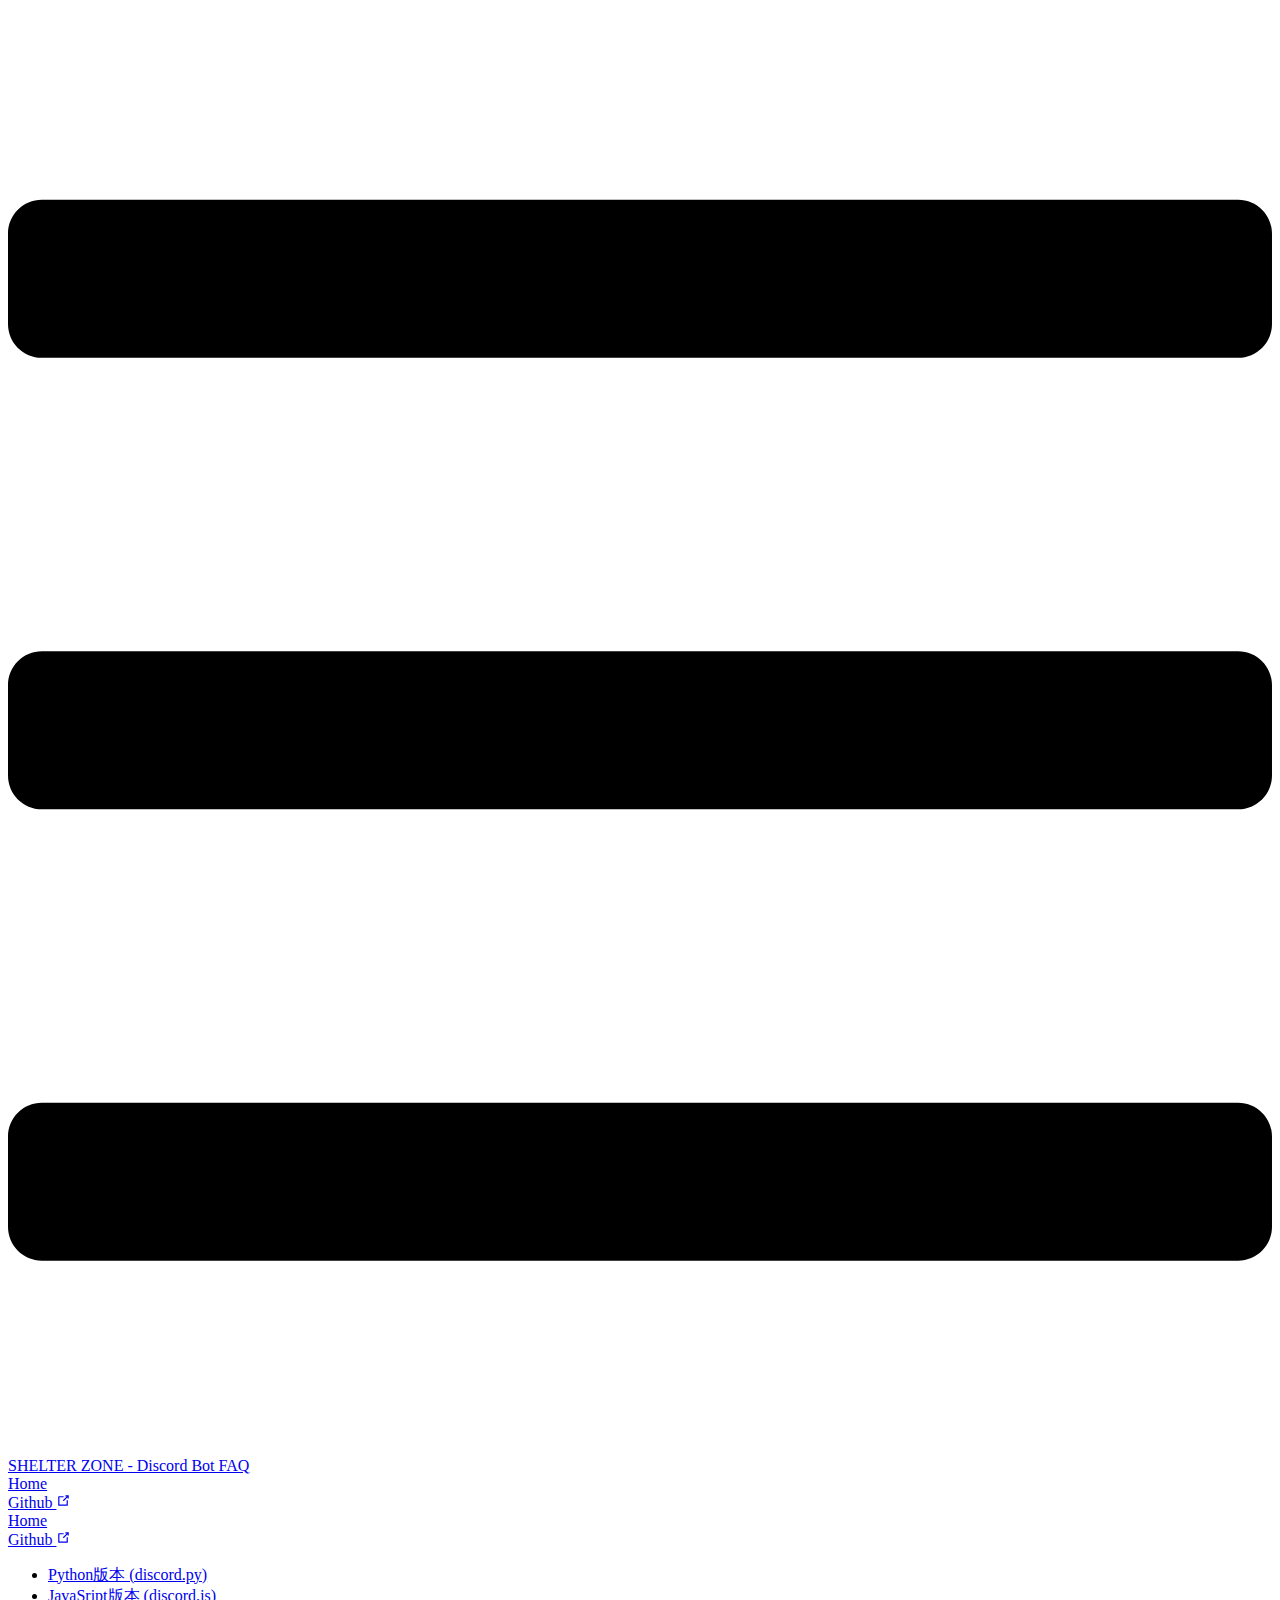
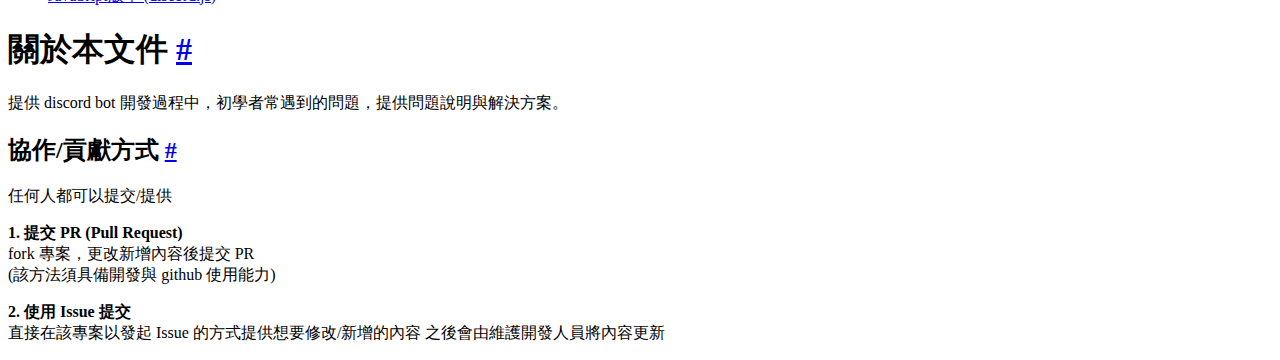
==== index.html @ a541f675 "deploy" ====
<!DOCTYPE html>
<html lang="en-US">
  <head>
    <meta charset="utf-8">
    <meta name="viewport" content="width=device-width,initial-scale=1">
    <title>關於本文件 | SHELTER ZONE - Discord Bot FAQ</title>
    <meta name="description" content="Discord bot development FAQ">
    <link rel="stylesheet" href="/Discord_Bot_FAQ/assets/style.f934daf9.css">
    <link rel="modulepreload" href="/Discord_Bot_FAQ/assets/app.c6086a77.js">
    <link rel="modulepreload" href="/Discord_Bot_FAQ/assets/index.md.9f1f67f4.lean.js">
    
    <meta name="twitter:title" content="關於本文件 | SHELTER ZONE - Discord Bot FAQ">
  <meta property="og:title" content="關於本文件 | SHELTER ZONE - Discord Bot FAQ">
  </head>
  <body>
    <div id="app"><!--[--><div class="theme"><header class="nav-bar" data-v-675d8756><div class="sidebar-button" data-v-675d8756><svg class="icon" xmlns="http://www.w3.org/2000/svg" aria-hidden="true" role="img" viewBox="0 0 448 512"><path fill="currentColor" d="M436 124H12c-6.627 0-12-5.373-12-12V80c0-6.627 5.373-12 12-12h424c6.627 0 12 5.373 12 12v32c0 6.627-5.373 12-12 12zm0 160H12c-6.627 0-12-5.373-12-12v-32c0-6.627 5.373-12 12-12h424c6.627 0 12 5.373 12 12v32c0 6.627-5.373 12-12 12zm0 160H12c-6.627 0-12-5.373-12-12v-32c0-6.627 5.373-12 12-12h424c6.627 0 12 5.373 12 12v32c0 6.627-5.373 12-12 12z" class></path></svg></div><a class="nav-bar-title" href="/Discord_Bot_FAQ/" aria-label="SHELTER ZONE - Discord Bot FAQ, back to home" data-v-675d8756 data-v-cc01ef16><!----> SHELTER ZONE - Discord Bot FAQ</a><div class="flex-grow" data-v-675d8756></div><div class="nav" data-v-675d8756><nav class="nav-links" data-v-675d8756 data-v-eab3edfe><!--[--><div class="item" data-v-eab3edfe><div class="nav-link" data-v-eab3edfe data-v-b8818f8c><a class="item active" href="/Discord_Bot_FAQ/" data-v-b8818f8c>Home <!----></a></div></div><div class="item" data-v-eab3edfe><div class="nav-link" data-v-eab3edfe data-v-b8818f8c><a class="item isExternal" href="https://github.com/SHELTER-ZONE/Discord_Bot_FAQ" target="_blank" rel="noopener noreferrer" data-v-b8818f8c>Github <svg class="icon outbound" xmlns="http://www.w3.org/2000/svg" aria-hidden="true" x="0px" y="0px" viewbox="0 0 100 100" width="15" height="15" data-v-b8818f8c><path fill="currentColor" d="M18.8,85.1h56l0,0c2.2,0,4-1.8,4-4v-32h-8v28h-48v-48h28v-8h-32l0,0c-2.2,0-4,1.8-4,4v56C14.8,83.3,16.6,85.1,18.8,85.1z"></path><polygon fill="currentColor" points="45.7,48.7 51.3,54.3 77.2,28.5 77.2,37.2 85.2,37.2 85.2,14.9 62.8,14.9 62.8,22.9 71.5,22.9"></polygon></svg></a></div></div><!--]--><!----><!----></nav></div><!--[--><!--]--></header><aside class="sidebar" data-v-83e92a68><nav class="nav-links nav" data-v-83e92a68 data-v-eab3edfe><!--[--><div class="item" data-v-eab3edfe><div class="nav-link" data-v-eab3edfe data-v-b8818f8c><a class="item active" href="/Discord_Bot_FAQ/" data-v-b8818f8c>Home <!----></a></div></div><div class="item" data-v-eab3edfe><div class="nav-link" data-v-eab3edfe data-v-b8818f8c><a class="item isExternal" href="https://github.com/SHELTER-ZONE/Discord_Bot_FAQ" target="_blank" rel="noopener noreferrer" data-v-b8818f8c>Github <svg class="icon outbound" xmlns="http://www.w3.org/2000/svg" aria-hidden="true" x="0px" y="0px" viewbox="0 0 100 100" width="15" height="15" data-v-b8818f8c><path fill="currentColor" d="M18.8,85.1h56l0,0c2.2,0,4-1.8,4-4v-32h-8v28h-48v-48h28v-8h-32l0,0c-2.2,0-4,1.8-4,4v56C14.8,83.3,16.6,85.1,18.8,85.1z"></path><polygon fill="currentColor" points="45.7,48.7 51.3,54.3 77.2,28.5 77.2,37.2 85.2,37.2 85.2,14.9 62.8,14.9 62.8,22.9 71.5,22.9"></polygon></svg></a></div></div><!--]--><!----><!----></nav><!--[--><!--]--><ul class="sidebar-links" data-v-83e92a68><!--[--><li class="sidebar-link"><a class="sidebar-link-item" href="/Discord_Bot_FAQ/python/">Python版本 (discord.py)</a><!----></li><li class="sidebar-link"><a class="sidebar-link-item" href="/Discord_Bot_FAQ/javascript/">JavaSript版本 (discord.js)</a><!----></li><!--]--></ul><!--[--><!--]--></aside><div class="sidebar-mask"></div><main class="page" data-v-7eddb2c4><div class="container" data-v-7eddb2c4><!--[--><!--]--><div style="position:relative;" class="content" data-v-7eddb2c4><div><h1 id="關於本文件" tabindex="-1">關於本文件 <a class="header-anchor" href="#關於本文件" aria-hidden="true">#</a></h1><p>提供 discord bot 開發過程中，初學者常遇到的問題，提供問題說明與解決方案。</p><h2 id="協作-貢獻方式" tabindex="-1">協作/貢獻方式 <a class="header-anchor" href="#協作-貢獻方式" aria-hidden="true">#</a></h2><p>任何人都可以提交/提供</p><p><strong>1. 提交 PR (Pull Request)</strong><br> fork 專案，更改新增內容後提交 PR<br> (該方法須具備開發與 github 使用能力)</p><p><strong>2. 使用 Issue 提交</strong><br> 直接在該專案以發起 Issue 的方式提供想要修改/新增的內容 之後會由維護開發人員將內容更新</p></div></div><footer class="page-footer" data-v-7eddb2c4 data-v-07c132fc><div class="edit" data-v-07c132fc><div class="edit-link" data-v-07c132fc data-v-1ed99556><!----></div></div><div class="updated" data-v-07c132fc><!----></div></footer><!----><!--[--><!--]--></div></main></div><!----><!--]--></div>
    <script>__VP_HASH_MAP__ = JSON.parse("{\"index.md\":\"9f1f67f4\",\"javascript_index.md\":\"28641aed\",\"python_index.md\":\"96d4bac3\"}")</script>
    <script type="module" async src="/Discord_Bot_FAQ/assets/app.c6086a77.js"></script>
    
  </body>
</html>
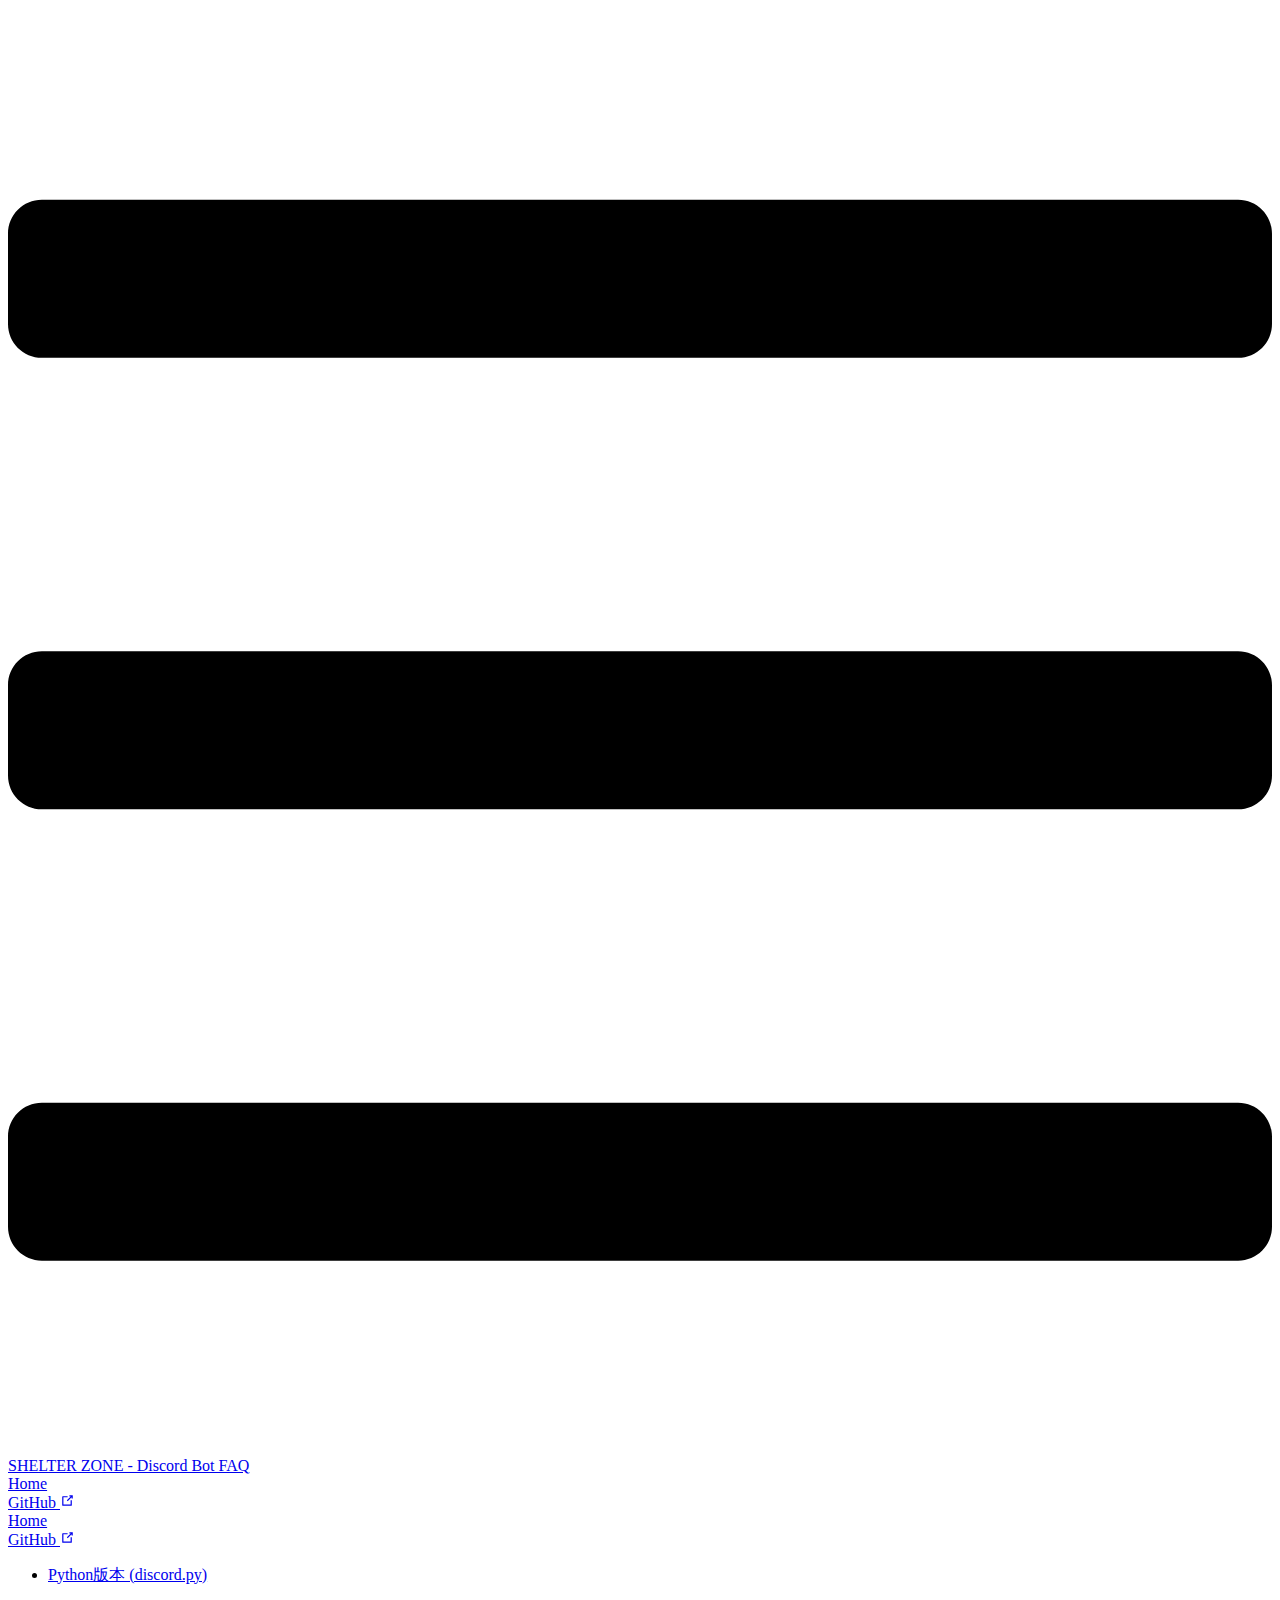
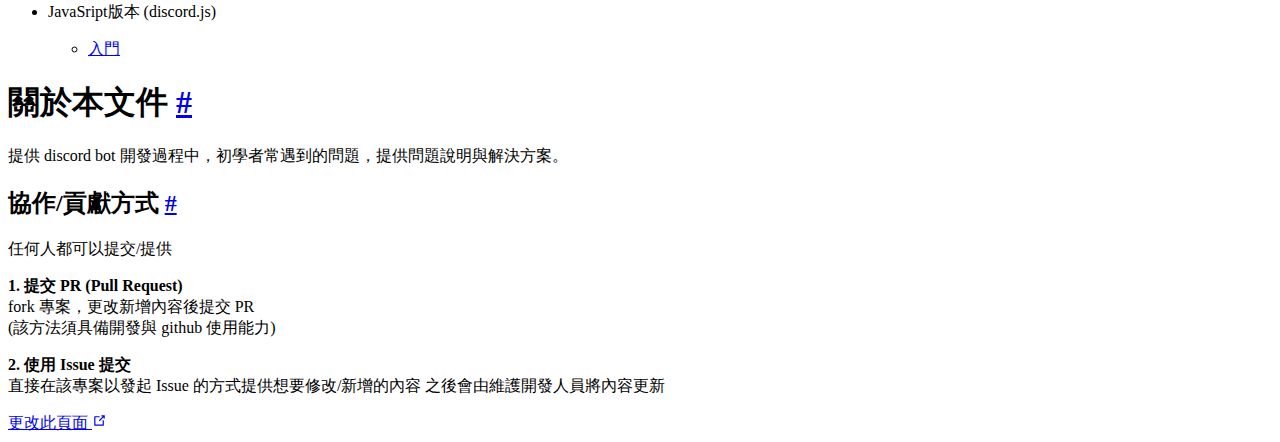
==== commit dbfea593: "deploy" ====
--- a/index.html
+++ b/index.html
@@ -5,17 +5,17 @@
     <meta name="viewport" content="width=device-width,initial-scale=1">
     <title>關於本文件 | SHELTER ZONE - Discord Bot FAQ</title>
     <meta name="description" content="Discord bot development FAQ">
-    <link rel="stylesheet" href="/Discord_Bot_FAQ/assets/style.f934daf9.css">
-    <link rel="modulepreload" href="/Discord_Bot_FAQ/assets/app.c6086a77.js">
-    <link rel="modulepreload" href="/Discord_Bot_FAQ/assets/index.md.9f1f67f4.lean.js">
+    <link rel="stylesheet" href="/Discord_Bot_FAQ/assets/style.ca83beb8.css">
+    <link rel="modulepreload" href="/Discord_Bot_FAQ/assets/app.a3fcbd99.js">
+    <link rel="modulepreload" href="/Discord_Bot_FAQ/assets/index.md.9d22385b.lean.js">
     
     <meta name="twitter:title" content="關於本文件 | SHELTER ZONE - Discord Bot FAQ">
   <meta property="og:title" content="關於本文件 | SHELTER ZONE - Discord Bot FAQ">
   </head>
   <body>
-    <div id="app"><!--[--><div class="theme"><header class="nav-bar" data-v-675d8756><div class="sidebar-button" data-v-675d8756><svg class="icon" xmlns="http://www.w3.org/2000/svg" aria-hidden="true" role="img" viewBox="0 0 448 512"><path fill="currentColor" d="M436 124H12c-6.627 0-12-5.373-12-12V80c0-6.627 5.373-12 12-12h424c6.627 0 12 5.373 12 12v32c0 6.627-5.373 12-12 12zm0 160H12c-6.627 0-12-5.373-12-12v-32c0-6.627 5.373-12 12-12h424c6.627 0 12 5.373 12 12v32c0 6.627-5.373 12-12 12zm0 160H12c-6.627 0-12-5.373-12-12v-32c0-6.627 5.373-12 12-12h424c6.627 0 12 5.373 12 12v32c0 6.627-5.373 12-12 12z" class></path></svg></div><a class="nav-bar-title" href="/Discord_Bot_FAQ/" aria-label="SHELTER ZONE - Discord Bot FAQ, back to home" data-v-675d8756 data-v-cc01ef16><!----> SHELTER ZONE - Discord Bot FAQ</a><div class="flex-grow" data-v-675d8756></div><div class="nav" data-v-675d8756><nav class="nav-links" data-v-675d8756 data-v-eab3edfe><!--[--><div class="item" data-v-eab3edfe><div class="nav-link" data-v-eab3edfe data-v-b8818f8c><a class="item active" href="/Discord_Bot_FAQ/" data-v-b8818f8c>Home <!----></a></div></div><div class="item" data-v-eab3edfe><div class="nav-link" data-v-eab3edfe data-v-b8818f8c><a class="item isExternal" href="https://github.com/SHELTER-ZONE/Discord_Bot_FAQ" target="_blank" rel="noopener noreferrer" data-v-b8818f8c>Github <svg class="icon outbound" xmlns="http://www.w3.org/2000/svg" aria-hidden="true" x="0px" y="0px" viewbox="0 0 100 100" width="15" height="15" data-v-b8818f8c><path fill="currentColor" d="M18.8,85.1h56l0,0c2.2,0,4-1.8,4-4v-32h-8v28h-48v-48h28v-8h-32l0,0c-2.2,0-4,1.8-4,4v56C14.8,83.3,16.6,85.1,18.8,85.1z"></path><polygon fill="currentColor" points="45.7,48.7 51.3,54.3 77.2,28.5 77.2,37.2 85.2,37.2 85.2,14.9 62.8,14.9 62.8,22.9 71.5,22.9"></polygon></svg></a></div></div><!--]--><!----><!----></nav></div><!--[--><!--]--></header><aside class="sidebar" data-v-83e92a68><nav class="nav-links nav" data-v-83e92a68 data-v-eab3edfe><!--[--><div class="item" data-v-eab3edfe><div class="nav-link" data-v-eab3edfe data-v-b8818f8c><a class="item active" href="/Discord_Bot_FAQ/" data-v-b8818f8c>Home <!----></a></div></div><div class="item" data-v-eab3edfe><div class="nav-link" data-v-eab3edfe data-v-b8818f8c><a class="item isExternal" href="https://github.com/SHELTER-ZONE/Discord_Bot_FAQ" target="_blank" rel="noopener noreferrer" data-v-b8818f8c>Github <svg class="icon outbound" xmlns="http://www.w3.org/2000/svg" aria-hidden="true" x="0px" y="0px" viewbox="0 0 100 100" width="15" height="15" data-v-b8818f8c><path fill="currentColor" d="M18.8,85.1h56l0,0c2.2,0,4-1.8,4-4v-32h-8v28h-48v-48h28v-8h-32l0,0c-2.2,0-4,1.8-4,4v56C14.8,83.3,16.6,85.1,18.8,85.1z"></path><polygon fill="currentColor" points="45.7,48.7 51.3,54.3 77.2,28.5 77.2,37.2 85.2,37.2 85.2,14.9 62.8,14.9 62.8,22.9 71.5,22.9"></polygon></svg></a></div></div><!--]--><!----><!----></nav><!--[--><!--]--><ul class="sidebar-links" data-v-83e92a68><!--[--><li class="sidebar-link"><a class="sidebar-link-item" href="/Discord_Bot_FAQ/python/">Python版本 (discord.py)</a><!----></li><li class="sidebar-link"><a class="sidebar-link-item" href="/Discord_Bot_FAQ/javascript/">JavaSript版本 (discord.js)</a><!----></li><!--]--></ul><!--[--><!--]--></aside><div class="sidebar-mask"></div><main class="page" data-v-7eddb2c4><div class="container" data-v-7eddb2c4><!--[--><!--]--><div style="position:relative;" class="content" data-v-7eddb2c4><div><h1 id="關於本文件" tabindex="-1">關於本文件 <a class="header-anchor" href="#關於本文件" aria-hidden="true">#</a></h1><p>提供 discord bot 開發過程中，初學者常遇到的問題，提供問題說明與解決方案。</p><h2 id="協作-貢獻方式" tabindex="-1">協作/貢獻方式 <a class="header-anchor" href="#協作-貢獻方式" aria-hidden="true">#</a></h2><p>任何人都可以提交/提供</p><p><strong>1. 提交 PR (Pull Request)</strong><br> fork 專案，更改新增內容後提交 PR<br> (該方法須具備開發與 github 使用能力)</p><p><strong>2. 使用 Issue 提交</strong><br> 直接在該專案以發起 Issue 的方式提供想要修改/新增的內容 之後會由維護開發人員將內容更新</p></div></div><footer class="page-footer" data-v-7eddb2c4 data-v-07c132fc><div class="edit" data-v-07c132fc><div class="edit-link" data-v-07c132fc data-v-1ed99556><!----></div></div><div class="updated" data-v-07c132fc><!----></div></footer><!----><!--[--><!--]--></div></main></div><!----><!--]--></div>
-    <script>__VP_HASH_MAP__ = JSON.parse("{\"index.md\":\"9f1f67f4\",\"javascript_index.md\":\"28641aed\",\"python_index.md\":\"96d4bac3\"}")</script>
-    <script type="module" async src="/Discord_Bot_FAQ/assets/app.c6086a77.js"></script>
+    <div id="app"><!--[--><div class="theme"><header class="nav-bar" data-v-675d8756><div class="sidebar-button" data-v-675d8756><svg class="icon" xmlns="http://www.w3.org/2000/svg" aria-hidden="true" role="img" viewBox="0 0 448 512"><path fill="currentColor" d="M436 124H12c-6.627 0-12-5.373-12-12V80c0-6.627 5.373-12 12-12h424c6.627 0 12 5.373 12 12v32c0 6.627-5.373 12-12 12zm0 160H12c-6.627 0-12-5.373-12-12v-32c0-6.627 5.373-12 12-12h424c6.627 0 12 5.373 12 12v32c0 6.627-5.373 12-12 12zm0 160H12c-6.627 0-12-5.373-12-12v-32c0-6.627 5.373-12 12-12h424c6.627 0 12 5.373 12 12v32c0 6.627-5.373 12-12 12z" class></path></svg></div><a class="nav-bar-title" href="/Discord_Bot_FAQ/" aria-label="SHELTER ZONE - Discord Bot FAQ, back to home" data-v-675d8756 data-v-cc01ef16><!----> SHELTER ZONE - Discord Bot FAQ</a><div class="flex-grow" data-v-675d8756></div><div class="nav" data-v-675d8756><nav class="nav-links" data-v-675d8756 data-v-eab3edfe><!--[--><div class="item" data-v-eab3edfe><div class="nav-link" data-v-eab3edfe data-v-b8818f8c><a class="item active" href="/Discord_Bot_FAQ/" data-v-b8818f8c>Home <!----></a></div></div><!--]--><!----><div class="item" data-v-eab3edfe><div class="nav-link" data-v-eab3edfe data-v-b8818f8c><a class="item isExternal" href="https://github.com/SHELTER-ZONE/Discord_Bot_FAQ" target="_blank" rel="noopener noreferrer" data-v-b8818f8c>GitHub <svg class="icon outbound" xmlns="http://www.w3.org/2000/svg" aria-hidden="true" x="0px" y="0px" viewbox="0 0 100 100" width="15" height="15" data-v-b8818f8c><path fill="currentColor" d="M18.8,85.1h56l0,0c2.2,0,4-1.8,4-4v-32h-8v28h-48v-48h28v-8h-32l0,0c-2.2,0-4,1.8-4,4v56C14.8,83.3,16.6,85.1,18.8,85.1z"></path><polygon fill="currentColor" points="45.7,48.7 51.3,54.3 77.2,28.5 77.2,37.2 85.2,37.2 85.2,14.9 62.8,14.9 62.8,22.9 71.5,22.9"></polygon></svg></a></div></div></nav></div><!--[--><!--]--></header><aside class="sidebar" data-v-83e92a68><nav class="nav-links nav" data-v-83e92a68 data-v-eab3edfe><!--[--><div class="item" data-v-eab3edfe><div class="nav-link" data-v-eab3edfe data-v-b8818f8c><a class="item active" href="/Discord_Bot_FAQ/" data-v-b8818f8c>Home <!----></a></div></div><!--]--><!----><div class="item" data-v-eab3edfe><div class="nav-link" data-v-eab3edfe data-v-b8818f8c><a class="item isExternal" href="https://github.com/SHELTER-ZONE/Discord_Bot_FAQ" target="_blank" rel="noopener noreferrer" data-v-b8818f8c>GitHub <svg class="icon outbound" xmlns="http://www.w3.org/2000/svg" aria-hidden="true" x="0px" y="0px" viewbox="0 0 100 100" width="15" height="15" data-v-b8818f8c><path fill="currentColor" d="M18.8,85.1h56l0,0c2.2,0,4-1.8,4-4v-32h-8v28h-48v-48h28v-8h-32l0,0c-2.2,0-4,1.8-4,4v56C14.8,83.3,16.6,85.1,18.8,85.1z"></path><polygon fill="currentColor" points="45.7,48.7 51.3,54.3 77.2,28.5 77.2,37.2 85.2,37.2 85.2,14.9 62.8,14.9 62.8,22.9 71.5,22.9"></polygon></svg></a></div></div></nav><!--[--><!--]--><ul class="sidebar-links" data-v-83e92a68><!--[--><li class="sidebar-link"><a class="sidebar-link-item" href="/Discord_Bot_FAQ/python/">Python版本 (discord.py)</a><!----></li><li class="sidebar-link"><p class="sidebar-link-item">JavaSript版本 (discord.js)</p><ul class="sidebar-links"><li class="sidebar-link"><a class="sidebar-link-item" href="/Discord_Bot_FAQ/javascript/getting-started/">入門</a><!----></li></ul></li><!--]--></ul><!--[--><!--]--></aside><div class="sidebar-mask"></div><main class="page" data-v-7eddb2c4><div class="container" data-v-7eddb2c4><!--[--><!--]--><div style="position:relative;" class="content" data-v-7eddb2c4><div><h1 id="關於本文件" tabindex="-1">關於本文件 <a class="header-anchor" href="#關於本文件" aria-hidden="true">#</a></h1><p>提供 discord bot 開發過程中，初學者常遇到的問題，提供問題說明與解決方案。</p><h2 id="協作-貢獻方式" tabindex="-1">協作/貢獻方式 <a class="header-anchor" href="#協作-貢獻方式" aria-hidden="true">#</a></h2><p>任何人都可以提交/提供</p><p><strong>1. 提交 PR (Pull Request)</strong><br> fork 專案，更改新增內容後提交 PR<br> (該方法須具備開發與 github 使用能力)</p><p><strong>2. 使用 Issue 提交</strong><br> 直接在該專案以發起 Issue 的方式提供想要修改/新增的內容 之後會由維護開發人員將內容更新</p></div></div><footer class="page-footer" data-v-7eddb2c4 data-v-07c132fc><div class="edit" data-v-07c132fc><div class="edit-link" data-v-07c132fc data-v-1ed99556><a class="link" href="https://github.com/SHELTER-ZONE/Discord_Bot_FAQ/edit/master/docs/index.md" target="_blank" rel="noopener noreferrer" data-v-1ed99556>更改此頁面 <svg class="icon outbound icon" xmlns="http://www.w3.org/2000/svg" aria-hidden="true" x="0px" y="0px" viewbox="0 0 100 100" width="15" height="15" data-v-1ed99556><path fill="currentColor" d="M18.8,85.1h56l0,0c2.2,0,4-1.8,4-4v-32h-8v28h-48v-48h28v-8h-32l0,0c-2.2,0-4,1.8-4,4v56C14.8,83.3,16.6,85.1,18.8,85.1z"></path><polygon fill="currentColor" points="45.7,48.7 51.3,54.3 77.2,28.5 77.2,37.2 85.2,37.2 85.2,14.9 62.8,14.9 62.8,22.9 71.5,22.9"></polygon></svg></a></div></div><div class="updated" data-v-07c132fc><!----></div></footer><!----><!--[--><!--]--></div></main></div><!----><!--]--></div>
+    <script>__VP_HASH_MAP__ = JSON.parse("{\"index.md\":\"9d22385b\",\"javascript_getting-started_index.md\":\"657df59d\",\"python_index.md\":\"e947ab33\"}")</script>
+    <script type="module" async src="/Discord_Bot_FAQ/assets/app.a3fcbd99.js"></script>
     
   </body>
 </html>